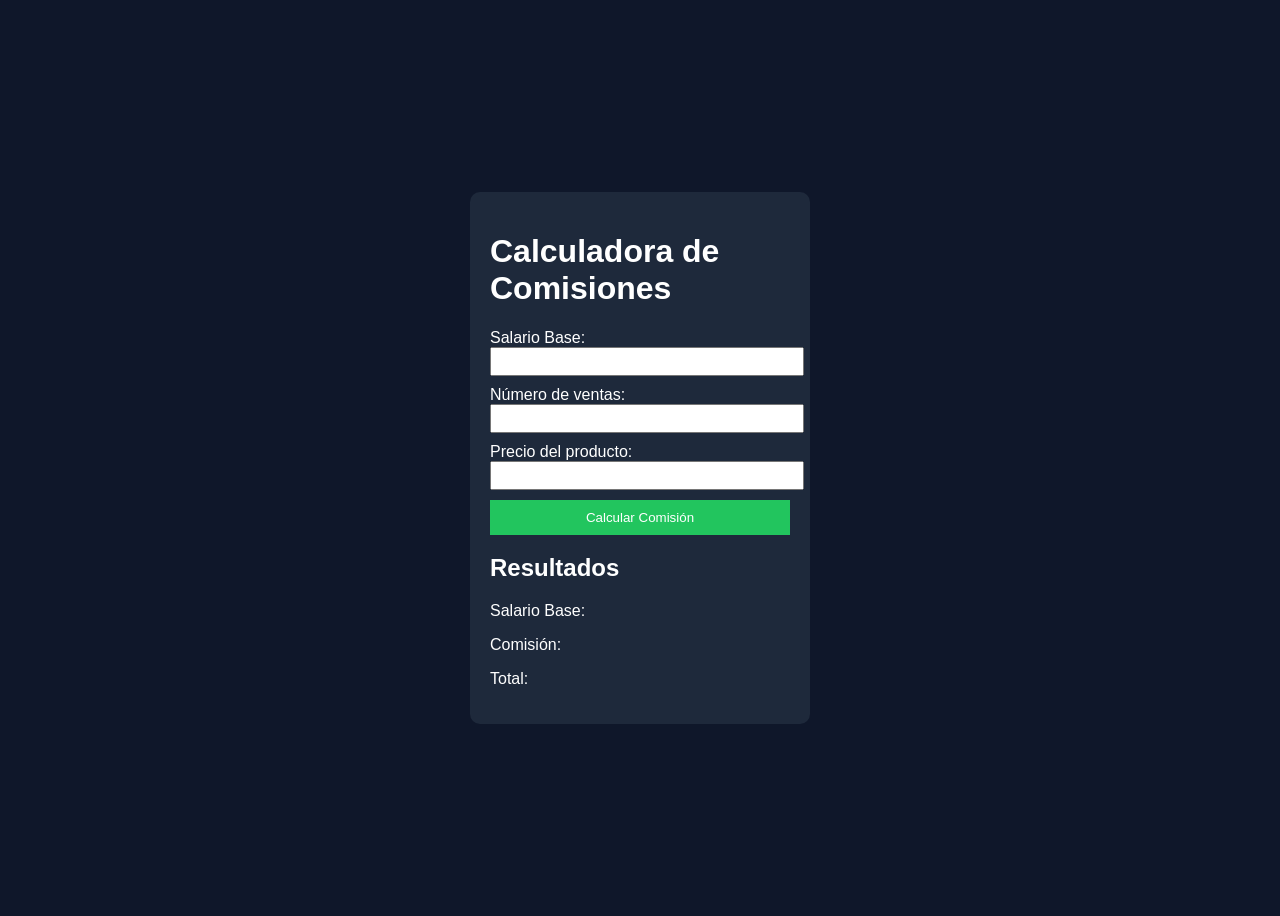
==== ventas.html @ 4e7e8c15 "primer commit" ====
<!DOCTYPE html>
<html lang="es">
<head>
    <meta charset="UTF-8">
    <title>Calculadora de Comisiones</title>
    <link rel="stylesheet" href="ventas.css">
    <script src="ventas.js"></script>
</head>
<body>

    <div class="contenedor">
        <h1>Calculadora de Comisiones</h1>

        <label>Salario Base:</label>
        <input type="text" id="txtSueldoBase">

        <label>Número de ventas:</label>
        <input type="text" id="txtVentas">

        <label>Precio del producto:</label>
        <input type="text" id="txtPrecio">

        <button>Calcular Comisión</button>

        <h2>Resultados</h2>
        <p>Salario Base: <span id="spSueldoBase"></span></p>
        <p>Comisión: <span id="spComision"></span></p>
        <p>Total: <span id="spTotal"></span></p>
    </div>

    
</body>
</html>
---- ventas.css ----
body {
    font-family: Arial;
    background-color: #0f172a;
    color: white;
    display: flex;
    justify-content: center;
    align-items: center;
    height: 100vh;
}

.contenedor {
    background-color: #1e293b;
    padding: 20px;
    border-radius: 10px;
    width: 300px;
}

input {
    width: 100%;
    margin-bottom: 10px;
    padding: 5px;
}

button {
    width: 100%;
    padding: 10px;
    background-color: #22c55e;
    border: none;
    color: white;
    cursor: pointer;
}

button:hover {
    background-color: #16a34a;
}
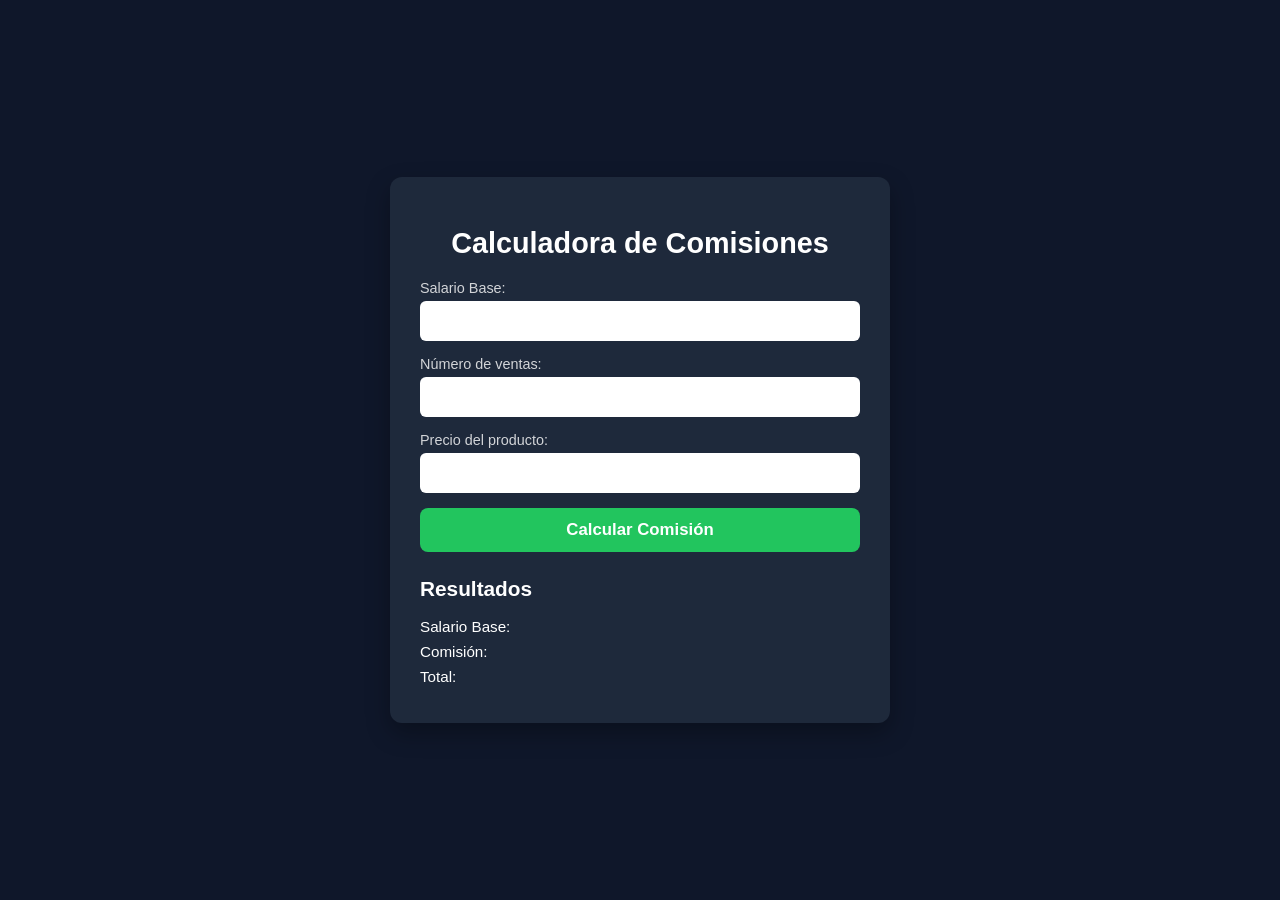
==== commit 89ede164: "re creó los códigos recuperarFloat, recuperarTexto para que se vea mas pequeño el js y tambien se mo" ====
--- a/ventas.html
+++ b/ventas.html
@@ -2,9 +2,11 @@
 <html lang="es">
 <head>
     <meta charset="UTF-8">
+    <meta name="viewport" content="width=device-width, initial-scale=1.0">
     <title>Calculadora de Comisiones</title>
     <link rel="stylesheet" href="ventas.css">
     <script src="ventas.js"></script>
+    <script src="utilitatios.js"></script>
 </head>
 <body>
 
@@ -20,7 +22,7 @@
         <label>Precio del producto:</label>
         <input type="text" id="txtPrecio">
 
-        <button>Calcular Comisión</button>
+        <button onclick="calcular()">Calcular Comisión</button>
 
         <h2>Resultados</h2>
         <p>Salario Base: <span id="spSueldoBase"></span></p>
--- a/ventas.css
+++ b/ventas.css
@@ -1,35 +1,133 @@
+* {
+    box-sizing: border-box;
+}
+
 body {
-    font-family: Arial;
+    font-family: Arial, sans-serif;
     background-color: #0f172a;
     color: white;
+    margin: 0;
+    padding: 20px;
+    
     display: flex;
     justify-content: center;
     align-items: center;
-    height: 100vh;
+    min-height: 100vh;
 }
 
+/* CONTENEDOR */
 .contenedor {
     background-color: #1e293b;
-    padding: 20px;
-    border-radius: 10px;
-    width: 300px;
+    padding: 25px;
+    border-radius: 12px;
+    
+    width: 100%;
+    max-width: 420px; /* mejor para tablets */
+    
+    box-shadow: 0 10px 25px rgba(0,0,0,0.3);
 }
 
+/* TITULOS */
+h1 {
+    font-size: 1.6rem;
+    margin-bottom: 20px;
+    text-align: center;
+}
+
+h2 {
+    margin-top: 25px;
+    font-size: 1.3rem;
+}
+
+/* LABELS */
+label {
+    display: block;
+    margin-bottom: 5px;
+    font-size: 0.9rem;
+    opacity: 0.8;
+}
+
+/* INPUTS */
 input {
     width: 100%;
-    margin-bottom: 10px;
-    padding: 5px;
+    margin-bottom: 15px;
+    padding: 10px;
+    
+    border-radius: 6px;
+    border: none;
+    
+    font-size: 1rem;
 }
 
+/* BOTON */
 button {
     width: 100%;
-    padding: 10px;
+    padding: 12px;
+    
     background-color: #22c55e;
     border: none;
+    border-radius: 8px;
+    
     color: white;
+    font-size: 1rem;
+    font-weight: bold;
+    
     cursor: pointer;
+    transition: 0.2s;
 }
 
 button:hover {
     background-color: #16a34a;
+}
+
+/* RESULTADOS */
+p {
+    margin: 8px 0;
+    font-size: 0.95rem;
+}
+
+/* 📱 CELULARES PEQUEÑOS */
+@media (max-width: 480px) {
+    .contenedor {
+        padding: 20px;
+        border-radius: 10px;
+    }
+
+    h1 {
+        font-size: 1.3rem;
+    }
+
+    h2 {
+        font-size: 1.1rem;
+    }
+
+    input {
+        padding: 9px;
+        font-size: 0.95rem;
+    }
+
+    button {
+        padding: 11px;
+        font-size: 0.95rem;
+    }
+}
+
+/* 📲 TABLETS */
+@media (min-width: 768px) {
+    .contenedor {
+        max-width: 500px;
+        padding: 30px;
+    }
+
+    h1 {
+        font-size: 1.8rem;
+    }
+
+    input {
+        font-size: 1.05rem;
+    }
+
+    button {
+        font-size: 1.05rem;
+    }
 }
